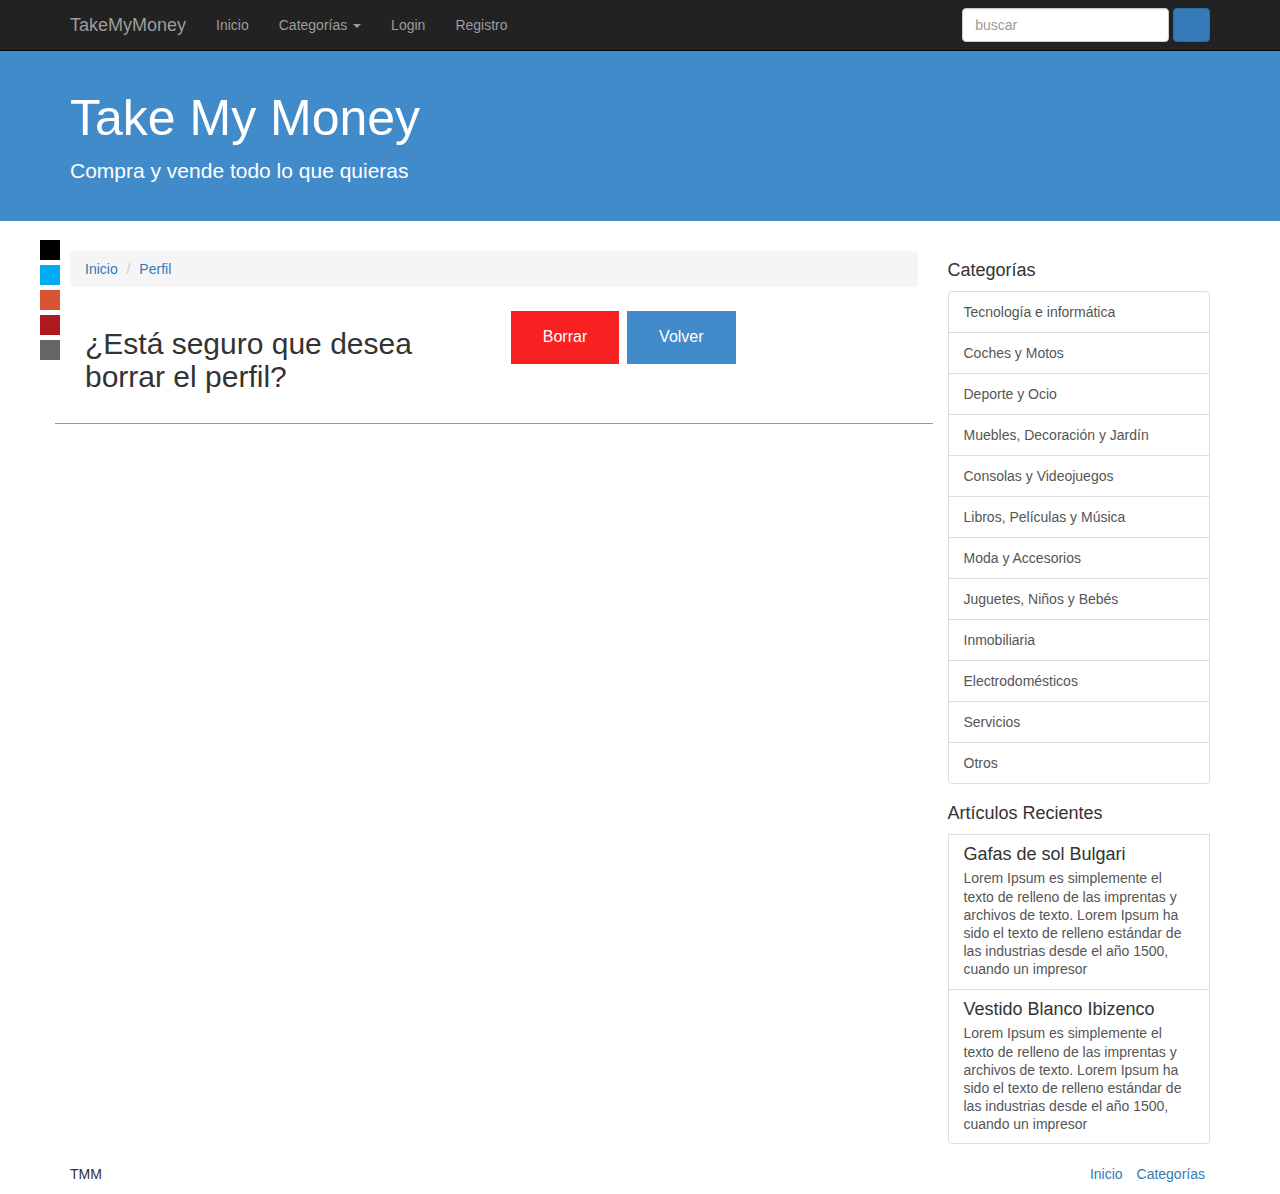
==== borrarPerfil.html @ 539aa3b5 "Pequeña modificación en modificarPerfil.html y añadido borrarPerfil.html" ====
<!DOCTYPE html>
<html lang="es">
    <head>
        <meta charset="UTF-8">
        <meta name="viewport" content="width=device-width, user-scalable=no, initial-scale=1.0, maximum scale=1.0, minimum-scale=1.0">
        <title>Take my money</title>
        <link rel="stylesheet" href="css/bootstrap.css">
        <link rel="stylesheet" href="css/estilos.css">
        <link rel="stylesheet" href="css/fonts.css">

    </head>
    <body>

        <header>

            <div class="social">
                <ul class="social hidden-xs hidden-sm">
                    <li><a href="http://www.facebook.com" target="_blank" class="icon-facebook"></a></li>
                    <li><a href="http://www.twitter.com" target="_blank" class="icon-twitter"></a></li>
                    <li><a href="https://plus.google.com/" target="_blank" class="icon-google"></a></li>
                    <li><a href="https://es.pinterest.com/" target="_blank" class="icon-pinterest"></a></li>
                    <li><a href="mailto:info@takemymoney.com" target="_blank" class="icon-mail"></a></li>
                </ul>
            </div>
            <nav class="navbar navbar-inverse navbar-static-top" role="navigation">
                <div class="container">
                    <div class="navbar-header">
                        <button type="button" class="navbar-toggle collapsed" data-toggle="collapse" data-target="#navegacion">
                            <span class="sr-only">Desplegar / Ocultar Menu</span>
                            <span class="icon-bar"></span>
                            <span class="icon-bar"></span>
                            <span class="icon-bar"></span>
                        </button>
                        <a href="#" class="navbar-brand">TakeMyMoney</a>
                    </div>
                    <!-- Inicia el menu -->

                    <div class="collapse navbar-collapse" id="navegacion">
                        <ul class="nav navbar-nav">
                            <li class=""><a href="inicio.html">Inicio</a></li>
                            <li class="dropdown">
                                <a href="#" class="dropdown-toggle" data-toggle="dropdown" role="button">Categor&iacute;as <span class="caret"></span></a>
                                <ul class="dropdown-menu" role="menu">
                                    <li class="divider"></li>
                                    <li><a href="#">Tecnolog&iacute;a e inform&aacute;tica</a></li>
                                    <li class="divider"></li>
                                    <li><a href="#">Coches y Motos</a></li>
                                    <li class="divider"></li>
                                    <li><a href="#">Deporte y Ocio</a></li>
                                    <li class="divider"></li>
                                    <li><a href="#">Muebles, Decoraci&oacute;n y Jard&iacute;n</a></li>
                                    <li class="divider"></li>
                                    <li><a href="#">Consolas y Videojuegos</a></li>
                                    <li class="divider"></li>
                                    <li><a href="#">Libros, Pel&iacute;culas y M&uacute;sica</a></li>
                                    <li class="divider"></li>
                                    <li><a href="#">Moda y Accesorios</a></li>
                                    <li class="divider"></li>
                                    <li><a href="#">Juguetes, Niños y Beb&eacute;s</a></li>
                                    <li class="divider"></li>
                                    <li><a href="#">Inmobiliaria</a></li>
                                    <li class="divider"></li>
                                    <li><a href="#">Electrodom&eacute;sticos</a></li>			
                                    <li class="divider"></li>
                                    <li><a href="#">Servicios</a></li>				
                                    <li class="divider"></li>
                                    <li><a href="#">Otros</a></li>
                                    <li class="divider"></li>							
                                </ul>
                            </li>
                            <li><a href="#">Login</a></li>
                            <li><a href="#">Registro</a></li>
                        </ul>

                        <form action="" class="navbar-form navbar-right" role="search">
                            <div class="form-group">
                                <input type="text" class="form-control" placeholder="buscar">
                            </div>
                            <button type="submit" class="btn btn-primary">
                                <span class="glyphicon glyphicon-search"></span>
                            </button>
                        </form>
                    </div>
                </div>
            </nav>
        </header>

        <!-- Jumbotron -->
        <section class="jumbotron">
            <div class="container">
                <!-- <img class="logo" src="img/logo.png"> -->
                <h1 class="titulo-logo">Take My Money</h1>
                <p>Compra y vende todo lo que quieras</p>

            </div>
        </section>


        <section class="main container">
            <div class="row">
                <section class="post col-md-9">
                    <div class="migas">
                        <ol class="breadcrumb">
                            <li><a href="inicio.html">Inicio</a></li>
                            <li class="active"><a href="perfil.html">Perfil</a></li>
                        </ol>
                    </div>
                    <!-- Verificación -->
                    <div class="col-md-6 col-sm-6">
                        <h2>¿Está seguro que desea borrar el perfil?</h2>
                    </div>
                    
                    <!-- Botones de verificación -->
                    <div class="col-md-6 col-sm-6">
                        <button type="button" class="buttonDelete" onclick="alert('¡¡Perfil Borrado!!')">Borrar</button>
                      <a href="perfil.html" class="button">Volver</a>

                </section>

                <aside class="col-md-3 hidden-xs hidden-sm">
                    <h4>Categor&iacute;as</h4>
                    <div class="list-group">
                        <a href="#" class="list-group-item">Tecnolog&iacute;a e inform&aacute;tica</a>
                        <a href="#" class="list-group-item">Coches y Motos</a>
                        <a href="#" class="list-group-item">Deporte y Ocio</a>
                        <a href="#" class="list-group-item">Muebles, Decoraci&oacute;n y Jard&iacute;n</a>
                        <a href="#" class="list-group-item">Consolas y Videojuegos</a>
                        <a href="#" class="list-group-item">Libros, Pel&iacute;culas y M&uacute;sica</a>
                        <a href="#" class="list-group-item">Moda y Accesorios</a>
                        <a href="#" class="list-group-item">Juguetes, Niños y Beb&eacute;s</a>
                        <a href="#" class="list-group-item">Inmobiliaria</a>
                        <a href="#" class="list-group-item">Electrodom&eacute;sticos</a>
                        <a href="#" class="list-group-item">Servicios</a>
                        <a href="#" class="list-group-item">Otros</a>
                    </div>
                    <h4> Art&iacute;culos Recientes</h4>
                    <a href="#" class="list-group-item">
                        <h4 class="list-group-item-heading">Gafas de sol Bulgari</h4>
                        <p class="list-group-item-text">Lorem Ipsum es simplemente el texto de relleno de las imprentas y archivos de texto. Lorem Ipsum ha sido el texto de relleno estándar de las industrias desde el año 1500, cuando un impresor</p>
                    </a>
                    <a href="#" class="list-group-item">
                        <h4 class="list-group-item-heading">Vestido Blanco Ibizenco</h4>
                        <p class="list-group-item-text">Lorem Ipsum es simplemente el texto de relleno de las imprentas y archivos de texto. Lorem Ipsum ha sido el texto de relleno estándar de las industrias desde el año 1500, cuando un impresor</p>
                    </a>
                </aside>
            </div>
        </section>



        <footer>
            <div class="container">
                <div class="row">
                    <div class="col-xs-6">
                        <p>TMM</p>
                    </div>
                    <div class="col-xs-6">
                        <ul class="list-inline text-right">
                            <li><a href="inicio.html">Inicio</a></li>
                            <li><a href="#">Categor&iacute;as</a></li>
                        </ul>
                    </div>
                </div>
            </div>
        </footer>



        <script src="js/jquery.js"></script>
        <script src="js/bootstrap.min.js"></script>

    </body>
</html>
---- css/estilos.css ----
/*--HEADER--*/
.navbar {
    margin-bottom: 0;
}

.jumbotron {
    background: #428BCA;
    color: #fff;
    padding:20px 0;	
}

.jumbotron .titulo-logo {
    font-size: 50px;
}

/*.jumbotron .logo {
        display:block;
        margin:0 auto 0 auto 
}*/

/*--POST--*/

.main {
    margin-top: 20px;
    margin-bottom: 20px; 
}

.post {
    padding-bottom: 20px;
    margin-bottom: 20px;
    border-bottom:1px solid #999;
}

.post .post-title a {
    color: #333;
}

.post .thumb {
    margin-right: 10px;
    width: 40%;
}

.post .thumb img {
    width: 100%;
}

.post .contenedor-botones {
    width: 100%;

}

/*--MEDIA QUERY--*/

@media screen and (max-width: 768px) {
    .post .thumb {
        width: 100%;
        margin-bottom: 20px;
        margin-right: 0;
    }
}

/*--SOCIAL BAR--*/
*{
    -webkit-box-sizing:border-box;
    -moz-box-sizing:border-box;
    box-sizing:border-box;
}
.social {

    position: fixed;
    left: 0;
    top:240px;
    z-index: 2000;
}

.social ul {
    list-style:none;
}

.social ul li a {
    display:inline-block;
    color: #fff;
    background: #000;
    padding:10px;
    text-decoration: none;
    -webkit-transition:all 500ms ease; 
}	-o-transition:all 500ms ease;
transition:all 500ms ease;

.social ul li .icon-facebook {background:#3b5998;}
.social ul li .icon-twitter {background:#00abf0;}
.social ul li .icon-google {background:#d95232;}
.social ul li .icon-pinterest {background:#ae181f;}
.social ul li .icon-mail {background:#666666;}

.social ul li a:hover {
    padding: 10px 30px;
    background:#000000;
}

.carousel-caption2 {
    position: absolute;
    right: 15%;
    bottom: 20px;
    left: 15%;
    z-index: 10;
    padding-top: 20px;
    padding-bottom: 20px;
    color: #2E2E2E;
    font-weight: bolder;
    text-align: center;
    text-shadow: 0 1px 2px rgba(0, 0, 0, .6);
}

.button {
    background-color: #428bca;
    border: none;
    color: white;
    padding: 15px 32px;
    text-align: center;
    text-decoration: none;
    display: inline-block;
    font-size: 16px;
    margin: 4px 2px;
    cursor: pointer;
}

.buttonSubmit {
    background-color: #428bca;
    border: none;
    color: white;
    float:right;
    padding: 15px 32px;
    text-align: center;
    text-decoration: none;
    display: inline-block;
    font-size: 16px;
    margin: 4px 2px;
    cursor: pointer;
}

.buttonDelete {
    background-color: #f82020;
    border: none;
    color: white;
    padding: 15px 32px;
    text-align: center;
    text-decoration: none;
    display: inline-block;
    font-size: 16px;
    margin: 4px 2px;
    cursor: pointer;
}
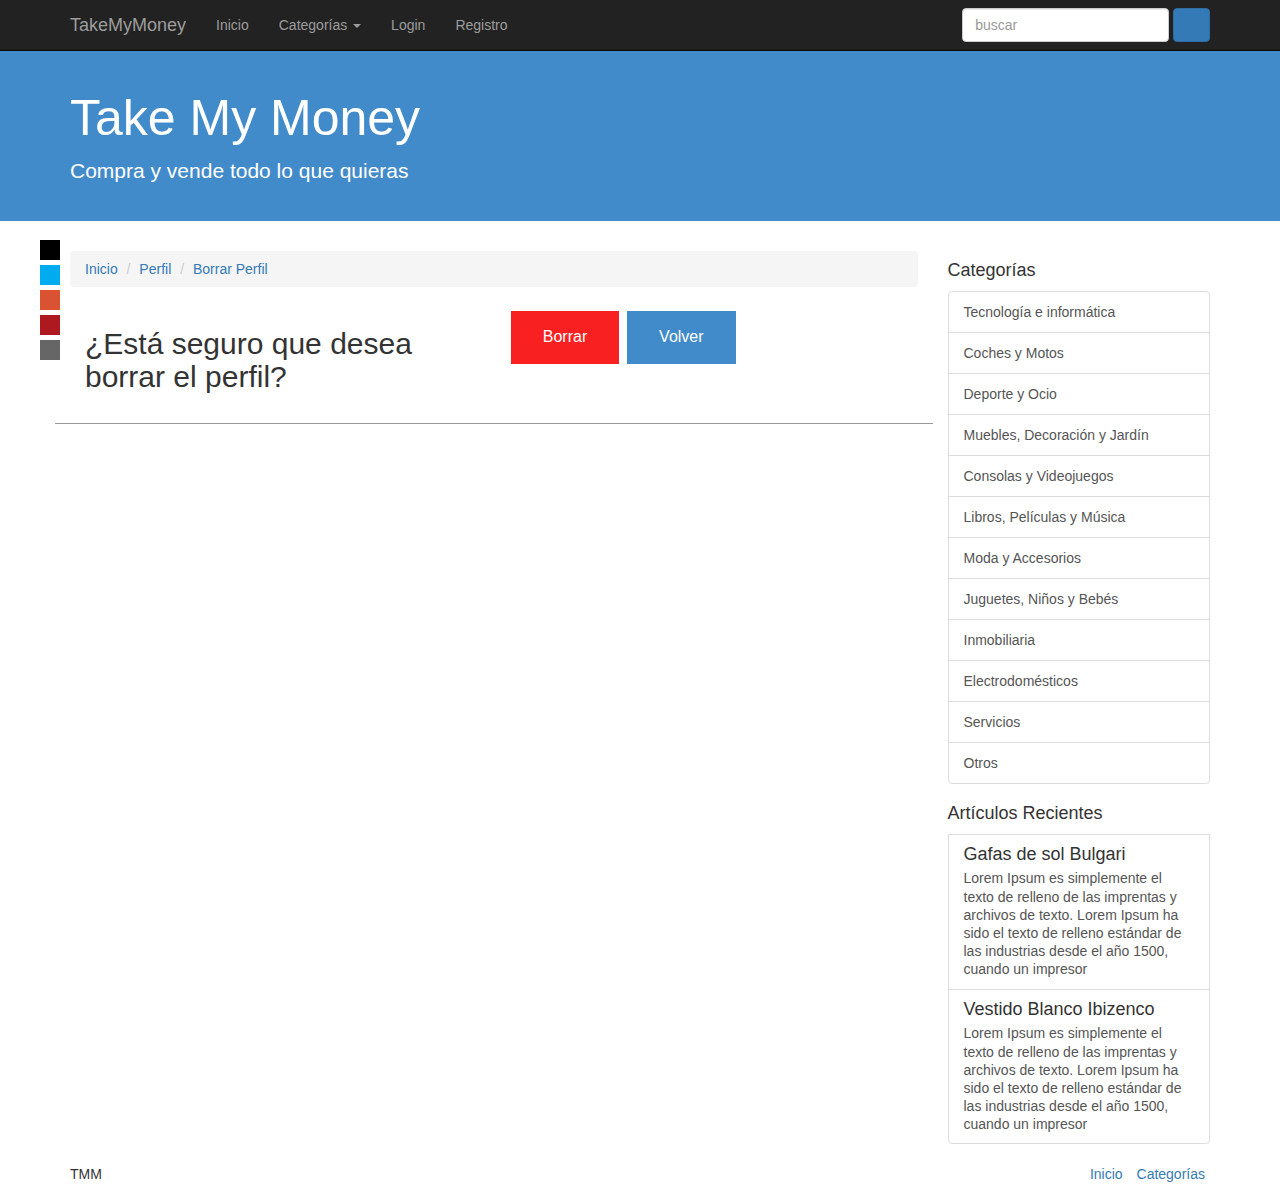
==== commit fb36a149: "Pequeños retoques de estilo" ====
--- a/borrarPerfil.html
+++ b/borrarPerfil.html
@@ -102,7 +102,8 @@
                     <div class="migas">
                         <ol class="breadcrumb">
                             <li><a href="inicio.html">Inicio</a></li>
-                            <li class="active"><a href="perfil.html">Perfil</a></li>
+                            <li><a href="perfil.html">Perfil</a></li>
+                            <li><a href="#">Borrar Perfil</a></li>
                         </ol>
                     </div>
                     <!-- Verificación -->
--- a/css/estilos.css
+++ b/css/estilos.css
@@ -150,4 +150,8 @@
     font-size: 16px;
     margin: 4px 2px;
     cursor: pointer;
+}
+
+.send-message-area{
+    width: 100%;
 }